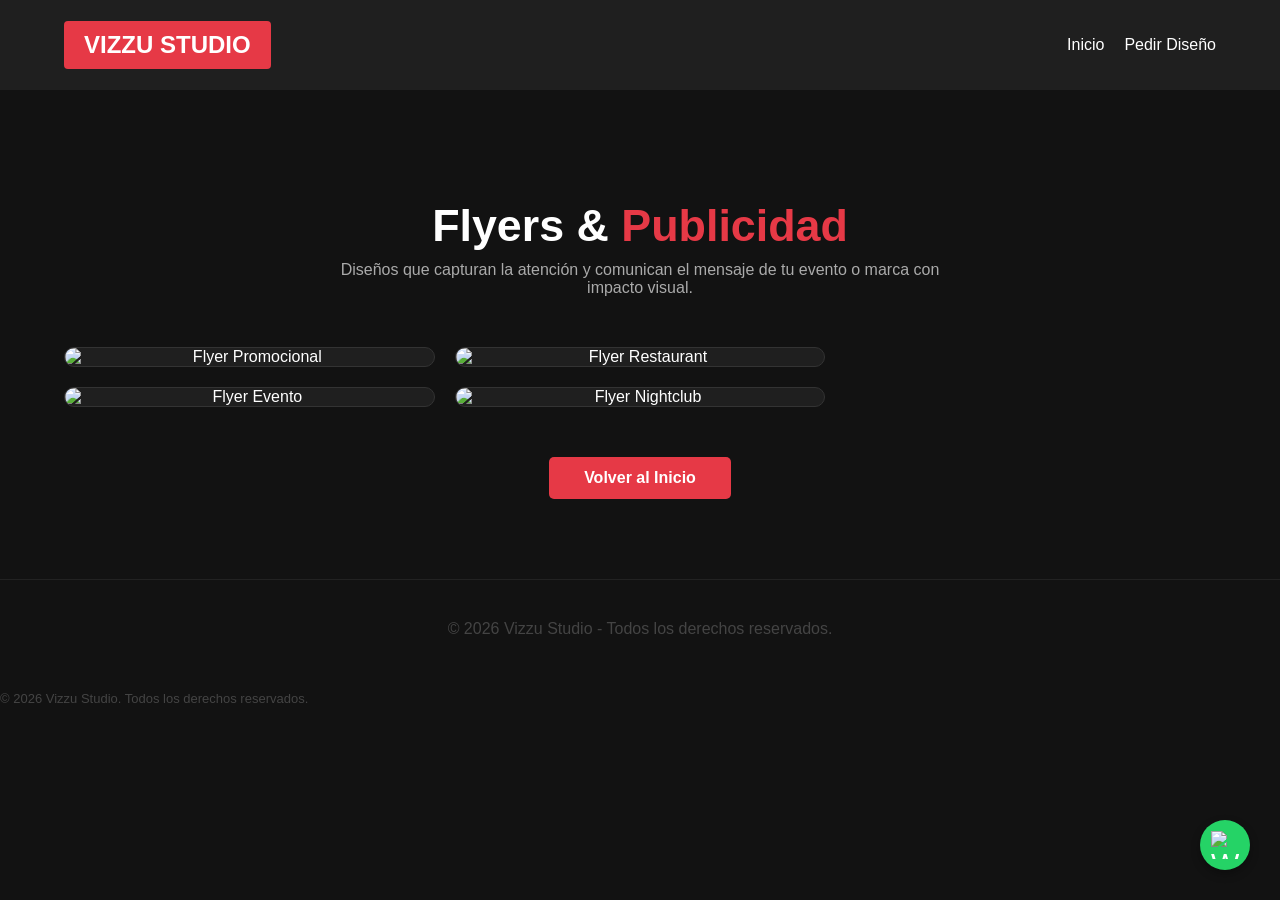
==== flayers.html @ a48c60e7 "Add files via upload" ====
<!DOCTYPE html>
<html lang="es">
<head>
    <meta charset="UTF-8">
    <meta name="viewport" content="width=device-width, initial-scale=1.0">
    <title>Flyers & Publicidad | Vizzu Studio</title>
    <link rel="stylesheet" href="style.css">
    <style>
        /* Estilos exclusivos para la sección de Flyers */
        .seccion-flyers {
            padding: 80px 5%;
            background-color: #121212;
            text-align: center;
        }

        .titulo-seccion h1 {
            font-size: 2.8rem;
            color: #fff;
            margin-bottom: 10px;
        }

        .titulo-seccion span {
            color: #e63946; /* Rojo Vizzu */
        }

        .intro-text {
            color: #aaa;
            max-width: 600px;
            margin: 0 auto 50px;
        }

        /* Contenedor de Galería con columnas */
        .galeria-flyers {
            column-count: 3; /* Divide en 3 columnas */
            column-gap: 20px;
            margin-bottom: 50px;
        }

        @media (max-width: 900px) {
            .galeria-flyers { column-count: 2; }
        }
        @media (max-width: 600px) {
            .galeria-flyers { column-count: 1; }
        }

        .flyer-card {
            background-color: #1f1f1f;
            margin-bottom: 20px;
            break-inside: avoid; /* Evita que el flyer se corte entre columnas */
            border-radius: 10px;
            overflow: hidden;
            border: 1px solid #333;
            transition: 0.4s;
            position: relative;
        }

        .flyer-card img {
            width: 100%;
            display: block;
            transition: 0.5s ease;
        }

        .flyer-card:hover {
            border-color: #e63946;
            transform: scale(1.02);
        }

        /* Etiqueta flotante al pasar el mouse */
        .flyer-info {
            position: absolute;
            bottom: 0;
            left: 0;
            width: 100%;
            padding: 15px;
            background: linear-gradient(transparent, rgba(0,0,0,0.9));
            color: #fff;
            opacity: 0;
            transition: 0.3s;
            text-align: left;
        }

        .flyer-card:hover .flyer-info {
            opacity: 1;
        }

        .btn-regresar {
            display: inline-block;
            padding: 12px 35px;
            background-color: #e63946;
            color: #fff;
            text-decoration: none;
            font-weight: bold;
            border-radius: 5px;
            transition: 0.3s;
        }

        .btn-regresar:hover {
            background-color: #c12a36;
            box-shadow: 0 0 15px rgba(230, 57, 70, 0.4);
        }
    </style>
</head>
<body>

    <header>
        <nav class="navbar">
            <div class="logo">VIZZU <span>STUDIO</span></div>
            <ul class="nav-links">
                <li><a href="index.html">Inicio</a></li>
                <li><a href="index.html#contacto" class="btn-contacto">Pedir Diseño</a></li>
            </ul>
        </nav>
    </header>

    <main class="seccion-flyers">
        <div class="titulo-seccion">
            <h1>Flyers & <span>Publicidad</span></h1>
            <p class="intro-text">Diseños que capturan la atención y comunican el mensaje de tu evento o marca con impacto visual.</p>
        </div>

        <div class="galeria-flyers">
            <!-- Flyer 1 -->
            <div class="flyer-card">
                <img src="img/flyer-promo-1.jpg" alt="Flyer Promocional">
                <div class="flyer-info">
                    <strong>Campaña Verano</strong>
                    <p>Redes Sociales</p>
                </div>
            </div>

            <!-- Flyer 2 -->
            <div class="flyer-card">
                <img src="img/flyer-evento-1.jpg" alt="Flyer Evento">
                <div class="flyer-info">
                    <strong>Festival de Música</strong>
                    <p>Impresión A3</p>
                </div>
            </div>

            <!-- Flyer 3 -->
            <div class="flyer-card">
                <img src="img/flyer-comida-1.jpg" alt="Flyer Restaurant">
                <div class="flyer-info">
                    <strong>Menú Semanal</strong>
                    <p>Instagram Post</p>
                </div>
            </div>

            <!-- Flyer 4 -->
            <div class="flyer-card">
                <img src="img/flyer-disco-1.jpg" alt="Flyer Nightclub">
                <div class="flyer-info">
                    <strong>Party Night</strong>
                    <p>Stories</p>
                </div>
            </div>
        </div>

        <a href="Untitled-1.html" class="btn-regresar">Volver al Inicio</a>
    </main>

    <footer style="text-align: center; padding: 40px; color: #444; border-top: 1px solid #222;">
        &copy; 2026 Vizzu Studio - Todos los derechos reservados.
    </footer>
    
    </div>
    <p style="color: #444; font-size: 13px;">&copy; 2026 Vizzu Studio. Todos los derechos reservados.</p>
</footer>

<a href="https://wa.me/5959XXXXXXXX?text=Hola%20Vizzu%20Studio!%20Vi%20tu%20página%20web%20y%20quiero%20consultar%20por%20un%20diseño." 
   class="whatsapp-float" 
   target="_blank">
    <img src="https://upload.wikimedia.org/wikipedia/commons/6/6b/WhatsApp.svg" alt="WhatsApp" class="whatsapp-icon">
</a>
<script type="module">
  // Import the functions you need from the SDKs you need
  import { initializeApp } from "https://www.gstatic.com/firebasejs/12.11.0/firebase-app.js";
  import { getAnalytics } from "https://www.gstatic.com/firebasejs/12.11.0/firebase-analytics.js";
  // TODO: Add SDKs for Firebase products that you want to use
  // https://firebase.google.com/docs/web/setup#available-libraries

  // Your web app's Firebase configuration
  // For Firebase JS SDK v7.20.0 and later, measurementId is optional
  const firebaseConfig = {
    apiKey: "AIzaSyBQ7z4xI6vBYJdXK3sFdmM-pSeraC-29SQ",
    authDomain: "vizzu-web.firebaseapp.com",
    projectId: "vizzu-web",
    storageBucket: "vizzu-web.firebasestorage.app",
    messagingSenderId: "400815616183",
    appId: "1:400815616183:web:f7a965d71ff23780301d32",
    measurementId: "G-YPJWKQ820Z"
  };

  // Initialize Firebase
  const app = initializeApp(firebaseConfig);
  const analytics = getAnalytics(app);
</script>

</body>
</html>
---- style.css ----
:root {
    --rojo-vizzu: #e63946; /* Un rojo intenso y moderno */
    --blanco: #ffffff;
    --oscuro: #121212;
    --gris-suave: #1f1f1f;
}

body {
    margin: 0;
    font-family: 'Segoe UI', sans-serif;
    background-color: var(--oscuro);
    color: var(--blanco);
}

/* Navbar con los colores de la marca */
.navbar {
    display: flex;
    justify-content: space-between;
    align-items: center;
    padding: 20px 5%;
    background-color: var(--gris-suave);
}

.logo {
    background-color: var(--rojo-vizzu);
    color: var(--blanco);
    padding: 10px 20px;
    font-weight: bold;
    font-size: 1.5rem;
    border-radius: 4px;
}

.nav-links {
    list-style: none;
    display: flex;
    gap: 20px;
}

.nav-links a {
    color: var(--blanco);
    text-decoration: none;
    transition: 0.3s;
}

.nav-links a:hover {
    color: var(--rojo-vizzu);
}

/* Hero Section */
.hero {
    text-align: center;
    padding: 100px 20px;
    background: linear-gradient(rgba(0,0,0,0.7), rgba(0,0,0,0.7)), url('https://images.unsplash.com/photo-1558655146-d09347e92766?auto=format&fit=crop&w=1000&q=80');
    background-size: cover;
}

/* Tarjetas de Servicios */
.services {
    padding: 50px 5%;
    text-align: center;
}

.services-container {
    display: grid;
    grid-template-columns: repeat(auto-fit, minmax(250px, 1fr));
    gap: 20px;
    margin-top: 30px;
}

.card {
    background-color: var(--gris-suave);
    padding: 30px;
    border-bottom: 4px solid var(--rojo-vizzu); /* Detalle en rojo */
    transition: transform 0.3s;
}

.card:hover {
    transform: translateY(-10px);
}/* Quitar el estilo de enlace por defecto en las tarjetas */
.card-link {
    text-decoration: none;
    color: inherit; /* Mantiene el color blanco del texto */
    display: block; /* Hace que todo el cuadro sea clicleable */
}

.card {
    cursor: pointer;
    transition: transform 0.3s ease, border-color 0.3s ease;
}

/* Efecto opcional: que la tarjeta brille un poco más al pasar el mouse */
.card:hover {
    transform: translateY(-5px);
    background-color: #1a1a1a; /* Un gris un pelín más claro al hover */
}
/* AJUSTES PARA MÓVILES */
@media (max-width: 768px) {
    .navbar {
        flex-direction: column; /* Pone el logo arriba y links abajo */
        gap: 15px;
        padding: 15px;
    }

    .nav-links {
        gap: 10px;
        font-size: 14px;
    }

    .hero h1 {
        font-size: 1.8rem; /* Texto más pequeño para que no se corte */
    }

    .services-container {
        grid-template-columns: 1fr; /* Una sola tarjeta por fila en celular */
        padding: 10px;
    }
}
@media (max-width: 480px) {
    .retoque-container {
        height: 250px; /* Más bajito en celulares para que no ocupe toda la pantalla */
    }
    
    .titulo-retoque h1 {
        font-size: 2rem;
    }
}
/* Estilos para el Botón Flotante */
.whatsapp-float {
    position: fixed;
    width: 60px;
    height: 60px;
    bottom: 40px;
    right: 40px;
    background-color: #25d366; /* Verde oficial de WhatsApp */
    color: #FFF;
    border-radius: 50px;
    text-align: center;
    font-size: 30px;
    box-shadow: 2px 2px 10px rgba(0,0,0,0.3);
    z-index: 1000; /* Asegura que esté por encima de todo */
    display: flex;
    justify-content: center;
    align-items: center;
    transition: all 0.3s ease;
}

.whatsapp-icon {
    width: 35px;
    height: 35px;
}

/* Animación al pasar el mouse */
.whatsapp-float:hover {
    transform: scale(1.1);
    background-color: #128c7e; /* Un verde más oscuro al hover */
    box-shadow: 2px 2px 20px rgba(37, 211, 102, 0.5);
}

/* Ajuste para celulares (que no tape contenido importante) */
@media (max-width: 768px) {
    .whatsapp-float {
        width: 50px;
        height: 50px;
        bottom: 20px;
        right: 20px;
    }
    .whatsapp-icon {
        width: 30px;
        height: 30px;
    }
}/* Botón de WhatsApp más compacto */
.whatsapp-float {
    position: fixed;
    width: 50px;  /* Antes era 60px */
    height: 50px; /* Antes era 60px */
    bottom: 30px;
    right: 30px;
    background-color: #25d366;
    border-radius: 50px;
    display: flex;
    justify-content: center;
    align-items: center;
    box-shadow: 0px 4px 10px rgba(0,0,0,0.3);
    z-index: 1000;
    transition: all 0.3s ease;
}

.whatsapp-icon {
    width: 28px; /* El icono también se achica un poco */
    height: 28px;
}

.whatsapp-float:hover {
    transform: scale(1.1);
    background-color: #128c7e;
}

/* Ajuste extra pequeño para celulares */
@media (max-width: 768px) {
    .whatsapp-float {
        width: 45px;
        height: 45px;
        bottom: 20px;
        right: 20px;
    }
    .whatsapp-icon {
        width: 24px;
    }
}
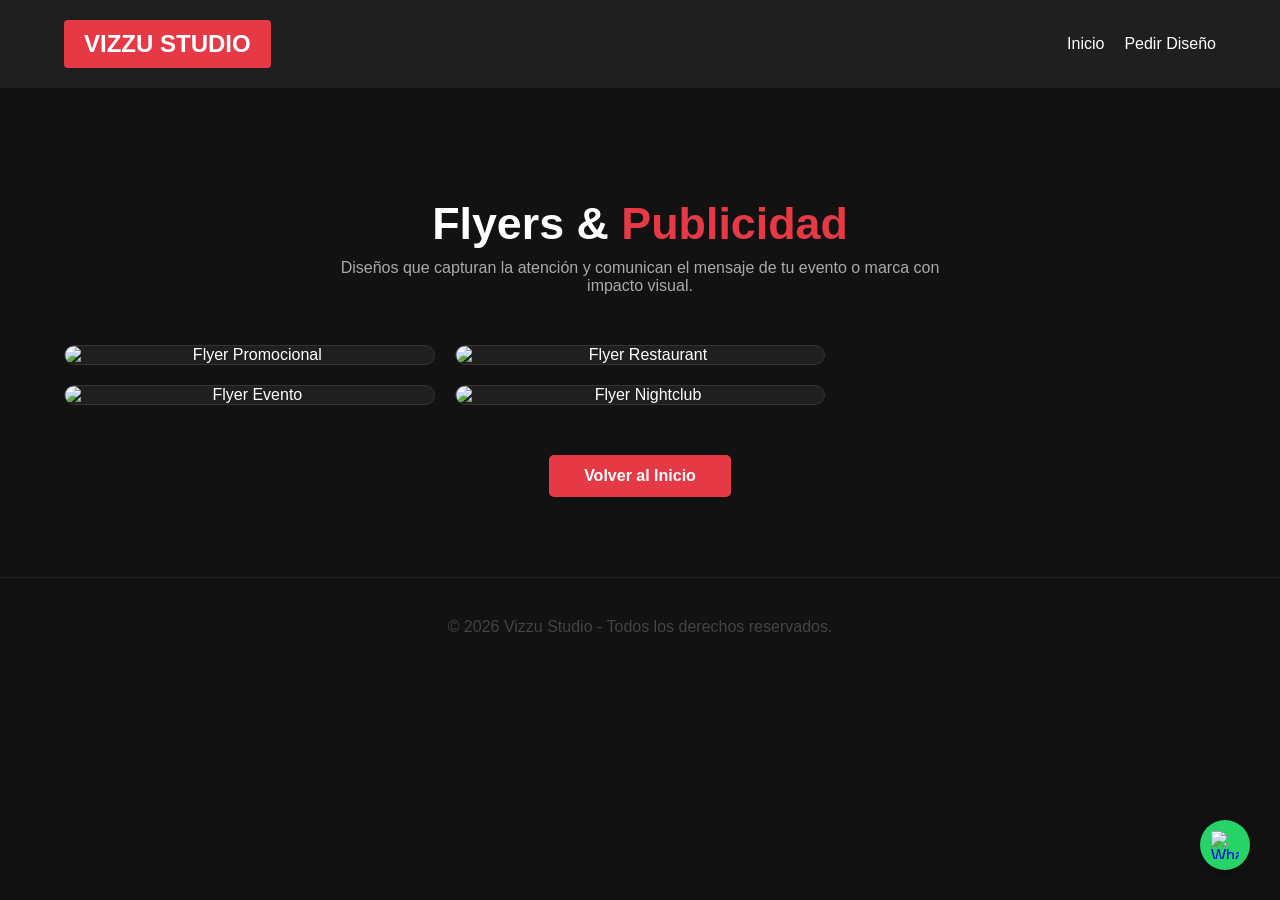
==== commit d11ac913: "Update flayers.html" ====
--- a/flayers.html
+++ b/flayers.html
@@ -162,12 +162,8 @@
     <footer style="text-align: center; padding: 40px; color: #444; border-top: 1px solid #222;">
         &copy; 2026 Vizzu Studio - Todos los derechos reservados.
     </footer>
-    
-    </div>
-    <p style="color: #444; font-size: 13px;">&copy; 2026 Vizzu Studio. Todos los derechos reservados.</p>
-</footer>
 
-<a href="https://wa.me/5959XXXXXXXX?text=Hola%20Vizzu%20Studio!%20Vi%20tu%20página%20web%20y%20quiero%20consultar%20por%20un%20diseño." 
+<a href="https://wa.me/595982309464?text=Hola%20Vizzu%20Studio!%20Vi%20tu%20página%20web%20y%20quiero%20consultar%20por%20un%20diseño." 
    class="whatsapp-float" 
    target="_blank">
     <img src="https://upload.wikimedia.org/wikipedia/commons/6/6b/WhatsApp.svg" alt="WhatsApp" class="whatsapp-icon">
@@ -197,4 +193,4 @@
 </script>
 
 </body>
-</html>+</html>
--- a/style.css
+++ b/style.css
@@ -34,6 +34,8 @@
     list-style: none;
     display: flex;
     gap: 20px;
+    padding: 0;
+    margin: 0;
 }
 
 .nav-links a {
@@ -67,112 +69,30 @@
     margin-top: 30px;
 }
 
+.card-link {
+    text-decoration: none;
+    color: inherit;
+    display: block;
+}
+
 .card {
     background-color: var(--gris-suave);
     padding: 30px;
-    border-bottom: 4px solid var(--rojo-vizzu); /* Detalle en rojo */
-    transition: transform 0.3s;
+    border-bottom: 4px solid var(--rojo-vizzu);
+    transition: transform 0.3s ease, background-color 0.3s ease;
+    cursor: pointer;
 }
 
 .card:hover {
     transform: translateY(-10px);
-}/* Quitar el estilo de enlace por defecto en las tarjetas */
-.card-link {
-    text-decoration: none;
-    color: inherit; /* Mantiene el color blanco del texto */
-    display: block; /* Hace que todo el cuadro sea clicleable */
+    background-color: #1a1a1a;
 }
 
-.card {
-    cursor: pointer;
-    transition: transform 0.3s ease, border-color 0.3s ease;
-}
-
-/* Efecto opcional: que la tarjeta brille un poco más al pasar el mouse */
-.card:hover {
-    transform: translateY(-5px);
-    background-color: #1a1a1a; /* Un gris un pelín más claro al hover */
-}
-/* AJUSTES PARA MÓVILES */
-@media (max-width: 768px) {
-    .navbar {
-        flex-direction: column; /* Pone el logo arriba y links abajo */
-        gap: 15px;
-        padding: 15px;
-    }
-
-    .nav-links {
-        gap: 10px;
-        font-size: 14px;
-    }
-
-    .hero h1 {
-        font-size: 1.8rem; /* Texto más pequeño para que no se corte */
-    }
-
-    .services-container {
-        grid-template-columns: 1fr; /* Una sola tarjeta por fila en celular */
-        padding: 10px;
-    }
-}
-@media (max-width: 480px) {
-    .retoque-container {
-        height: 250px; /* Más bajito en celulares para que no ocupe toda la pantalla */
-    }
-    
-    .titulo-retoque h1 {
-        font-size: 2rem;
-    }
-}
-/* Estilos para el Botón Flotante */
+/* Estilos para el Botón Flotante de WhatsApp */
 .whatsapp-float {
     position: fixed;
-    width: 60px;
-    height: 60px;
-    bottom: 40px;
-    right: 40px;
-    background-color: #25d366; /* Verde oficial de WhatsApp */
-    color: #FFF;
-    border-radius: 50px;
-    text-align: center;
-    font-size: 30px;
-    box-shadow: 2px 2px 10px rgba(0,0,0,0.3);
-    z-index: 1000; /* Asegura que esté por encima de todo */
-    display: flex;
-    justify-content: center;
-    align-items: center;
-    transition: all 0.3s ease;
-}
-
-.whatsapp-icon {
-    width: 35px;
-    height: 35px;
-}
-
-/* Animación al pasar el mouse */
-.whatsapp-float:hover {
-    transform: scale(1.1);
-    background-color: #128c7e; /* Un verde más oscuro al hover */
-    box-shadow: 2px 2px 20px rgba(37, 211, 102, 0.5);
-}
-
-/* Ajuste para celulares (que no tape contenido importante) */
-@media (max-width: 768px) {
-    .whatsapp-float {
-        width: 50px;
-        height: 50px;
-        bottom: 20px;
-        right: 20px;
-    }
-    .whatsapp-icon {
-        width: 30px;
-        height: 30px;
-    }
-}/* Botón de WhatsApp más compacto */
-.whatsapp-float {
-    position: fixed;
-    width: 50px;  /* Antes era 60px */
-    height: 50px; /* Antes era 60px */
+    width: 50px;
+    height: 50px;
     bottom: 30px;
     right: 30px;
     background-color: #25d366;
@@ -183,27 +103,65 @@
     box-shadow: 0px 4px 10px rgba(0,0,0,0.3);
     z-index: 1000;
     transition: all 0.3s ease;
+    text-decoration: none;
 }
 
 .whatsapp-icon {
-    width: 28px; /* El icono también se achica un poco */
+    width: 28px;
     height: 28px;
 }
 
 .whatsapp-float:hover {
     transform: scale(1.1);
     background-color: #128c7e;
+    box-shadow: 2px 2px 20px rgba(37, 211, 102, 0.5);
 }
 
-/* Ajuste extra pequeño para celulares */
+/* AJUSTES PARA MÓVILES (Celulares y Tablets) */
 @media (max-width: 768px) {
+    .navbar {
+        flex-direction: column; /* Logo arriba, links abajo */
+        gap: 15px;
+        padding: 20px 15px;
+        text-align: center;
+    }
+
+    .nav-links {
+        justify-content: center; /* Centra las palabras horizontalmente */
+        width: 100%;
+        gap: 15px;
+        font-size: 14px;
+    }
+
+    .hero h1 {
+        font-size: 1.8rem;
+    }
+
+    .services-container {
+        grid-template-columns: 1fr;
+        padding: 10px;
+    }
+
     .whatsapp-float {
         width: 45px;
         height: 45px;
         bottom: 20px;
         right: 20px;
     }
+
     .whatsapp-icon {
         width: 24px;
+        height: 24px;
     }
-}+}
+
+/* Ajustes específicos para pantallas muy chicas */
+@media (max-width: 480px) {
+    .retoque-container {
+        height: 250px;
+    }
+    
+    .titulo-retoque h1 {
+        font-size: 2rem;
+    }
+}
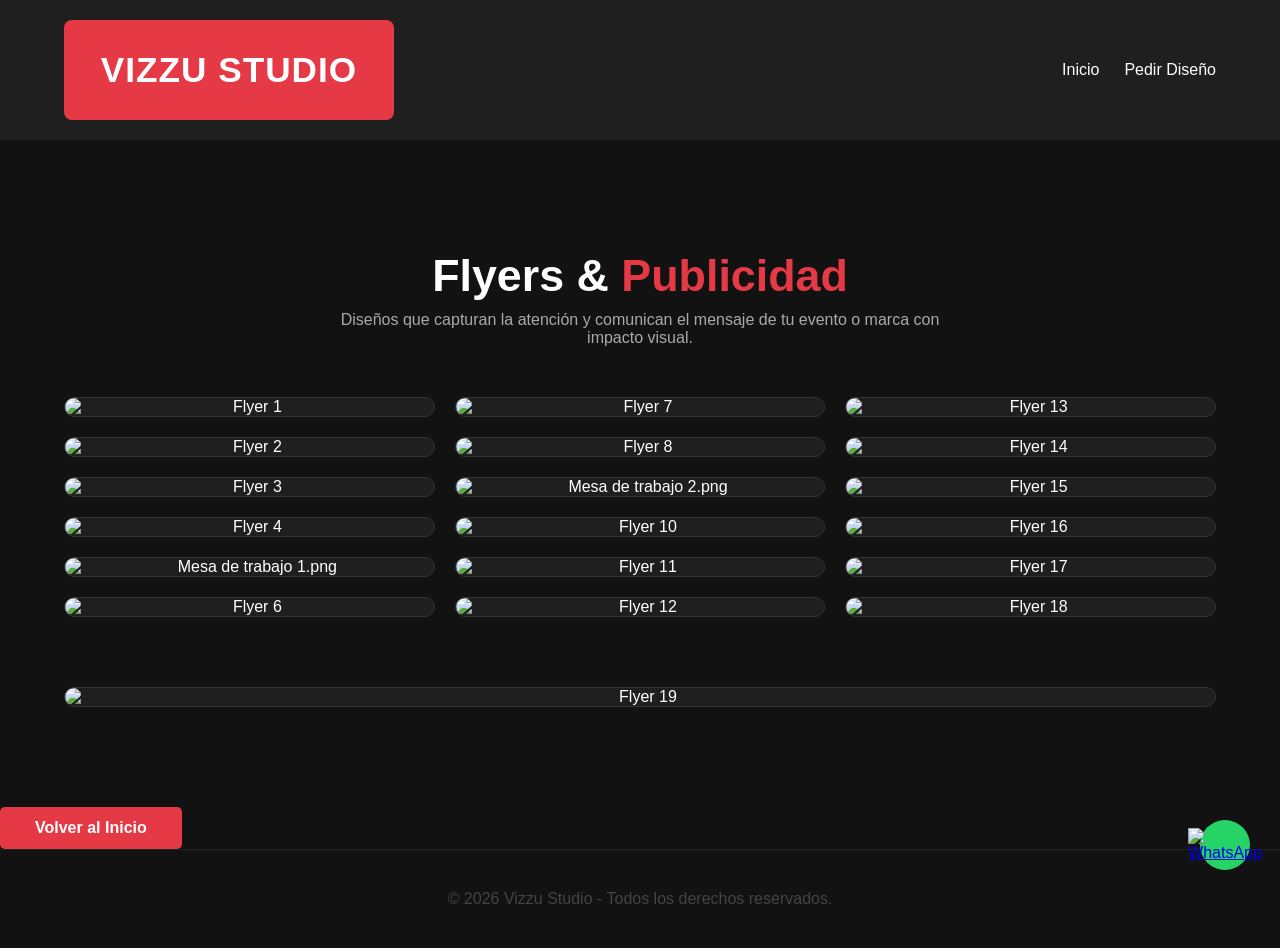
==== commit a9dfa4ef: "Update flayers.html" ====
--- a/flayers.html
+++ b/flayers.html
@@ -6,7 +6,6 @@
     <title>Flyers & Publicidad | Vizzu Studio</title>
     <link rel="stylesheet" href="style.css">
     <style>
-        /* Estilos exclusivos para la sección de Flyers */
         .seccion-flyers {
             padding: 80px 5%;
             background-color: #121212;
@@ -65,7 +64,6 @@
             transform: scale(1.02);
         }
 
-        /* Etiqueta flotante al pasar el mouse */
         .flyer-info {
             position: absolute;
             bottom: 0;
@@ -103,80 +101,165 @@
 <body>
 
     <header>
-        <nav class="navbar">
-            <div class="logo">VIZZU <span>STUDIO</span></div>
-            <ul class="nav-links">
-                <li><a href="index.html">Inicio</a></li>
-                <li><a href="index.html#contacto" class="btn-contacto">Pedir Diseño</a></li>
-            </ul>
-        </nav>
-    </header>
-
-    <main class="seccion-flyers">
-        <div class="titulo-seccion">
-            <h1>Flyers & <span>Publicidad</span></h1>
-            <p class="intro-text">Diseños que capturan la atención y comunican el mensaje de tu evento o marca con impacto visual.</p>
-        </div>
-
-        <div class="galeria-flyers">
-            <!-- Flyer 1 -->
-            <div class="flyer-card">
-                <img src="img/flyer-promo-1.jpg" alt="Flyer Promocional">
-                <div class="flyer-info">
-                    <strong>Campaña Verano</strong>
-                    <p>Redes Sociales</p>
-                </div>
+    <nav class="navbar">
+        <a href="index.html" class="logo-link">
+            <div class="logo">
+                <span class="logo-texto-pc">VIZZU STUDIO</span>
+                <img src="logo-vizzu.png" class="logo-imagen-cel" alt="Vizzu Logo">
             </div>
-
-            <!-- Flyer 2 -->
-            <div class="flyer-card">
-                <img src="img/flyer-evento-1.jpg" alt="Flyer Evento">
-                <div class="flyer-info">
-                    <strong>Festival de Música</strong>
-                    <p>Impresión A3</p>
-                </div>
+        </a>
+
+        <ul class="nav-links">
+            <li><a href="index.html">Inicio</a></li>
+            <li>
+                <a href="https://wa.me/595982309464?text=Hola%20Vizzu%20Studio!%20Me%20gustaría%20cotizar%20un%20Diseño%20de%20Logo." 
+                   target="_blank" 
+                   class="btn-contacto">
+                   Pedir Diseño
+                </a>
+            </li>
+        </ul>
+    </nav>
+</header>
+<main class="seccion-flyers">
+    <div class="titulo-seccion">
+        <h1>Flyers & <span>Publicidad</span></h1>
+        <p class="intro-text">Diseños que capturan la atención y comunican el mensaje de tu evento o marca con impacto visual.</p>
+    </div>
+
+    <div class="galeria-flyers">
+        <!-- Fila 1 -->
+        <div class="flyer-card">
+            <img src="burgerland jueves.jpg" alt="Flyer 1">
+            <div class="flyer-info"><strong>Diseño Vizzu</strong><p>Publicidad</p></div>
+        </div>
+        <div class="flyer-card">
+            <img src="CARLOS.png" alt="Flyer 2">
+            <div class="flyer-info"><strong>Diseño Vizzu</strong><p>Publicidad</p></div>
+        </div>
+        <div class="flyer-card">
+            <img src="diseño-gradico-fl.png" alt="Flyer 3">
+            <div class="flyer-info"><strong>Diseño Vizzu</strong><p>Publicidad</p></div>
+        </div>
+
+        <!-- Fila 2 -->
+        <div class="flyer-card">
+            <img src="INVITACION CARRERA CANOA.png" alt="Flyer 4">
+            <div class="flyer-info"><strong>Diseño Vizzu</strong><p>Publicidad</p></div>
+        </div>
+        <div class="flyer-card">
+            <img src="" alt="Mesa de trabajo 1.png">
+            <div class="flyer-info"><strong>Diseño Vizzu</strong><p>Publicidad</p></div>
+        </div>
+        <div class="flyer-card">
+            <img src="ki ya estamos atendiendo.jpg" alt="Flyer 6">
+            <div class="flyer-info"><strong>Diseño Vizzu</strong><p>Publicidad</p></div>
+        </div>
+
+        <!-- Fila 3 -->
+        <div class="flyer-card">
+            <img src="LARGADA PARA EXPO.jpg" alt="Flyer 7">
+            <div class="flyer-info"><strong>Diseño Vizzu</strong><p>Publicidad</p></div>
+        </div>
+        <div class="flyer-card">
+            <img src="LARGADA.jpg" alt="Flyer 8">
+            <div class="flyer-info"><strong>Diseño Vizzu</strong><p>Publicidad</p></div>
+        </div>
+        <div class="flyer-card">
+            <img src="" alt="Mesa de trabajo 2.png">
+            <div class="flyer-info"><strong>Diseño Vizzu</strong><p>Publicidad</p></div>
+        </div>
+
+        <!-- Fila 4 -->
+        <div class="flyer-card">
+            <img src="Mesa de trabajo 3.png" alt="Flyer 10">
+            <div class="flyer-info"><strong>Diseño Vizzu</strong><p>Publicidad</p></div>
+        </div>
+        <div class="flyer-card">
+            <img src="Mesa de trabajo 4.jpg" alt="Flyer 11">
+            <div class="flyer-info"><strong>Diseño Vizzu</strong><p>Publicidad</p></div>
+        </div>
+        <div class="flyer-card">
+            <img src="" alt="Flyer 12">
+            <div class="flyer-info"><strong>Diseño Vizzu</strong><p>Publicidad</p></div>
+        </div>
+
+        <!-- Fila 5 -->
+        <div class="flyer-card">
+            <img src="Mesa de trabajo 5 (1).png" alt="Flyer 13">
+            <div class="flyer-info"><strong>Diseño Vizzu</strong><p>Publicidad</p></div>
+        </div>
+        <div class="flyer-card">
+            <img src="MUESTRA WEB.png" alt="Flyer 14">
+            <div class="flyer-info"><strong>Diseño Vizzu</strong><p>Publicidad</p></div>
+        </div>
+        <div class="flyer-card">
+            <img src="MUESTRA-PAGINA-WEB.png" alt="Flyer 15">
+            <div class="flyer-info"><strong>Diseño Vizzu</strong><p>Publicidad</p></div>
+        </div>
+
+        <!-- Fila 6 -->
+        <div class="flyer-card">
+            <img src="PORTANOMBRES.png" alt="Flyer 16">
+            <div class="flyer-info"><strong>Diseño Vizzu</strong><p>Publicidad</p></div>
+        </div>
+        <div class="flyer-card">
+            <img src="presents logo.jpg" alt="Flyer 17">
+            <div class="flyer-info"><strong>Diseño Vizzu</strong><p>Publicidad</p></div>
+        </div>
+        <div class="flyer-card">
+            <img src="PROMO-FLYER-80.png" alt="Flyer 18">
+            <div class="flyer-info"><strong>Diseño Vizzu</strong><p>Publicidad</p></div>
+        </div>
+    </div>
+    <!-- Flyer 19 -->
+        <div class="flyer-card">
+            <img src="RESERVAS-JESS.png" alt="Flyer 19">
+            <div class="flyer-info">
+                <strong>Diseño Vizzu</strong>
+                <p>Publicidad</p>
             </div>
-
-            <!-- Flyer 3 -->
-            <div class="flyer-card">
-                <img src="img/flyer-comida-1.jpg" alt="Flyer Restaurant">
-                <div class="flyer-info">
-                    <strong>Menú Semanal</strong>
-                    <p>Instagram Post</p>
-                </div>
-            </div>
-
-            <!-- Flyer 4 -->
-            <div class="flyer-card">
-                <img src="img/flyer-disco-1.jpg" alt="Flyer Nightclub">
-                <div class="flyer-info">
-                    <strong>Party Night</strong>
-                    <p>Stories</p>
-                </div>
-            </div>
-        </div>
-
-        <a href="Untitled-1.html" class="btn-regresar">Volver al Inicio</a>
+        </div>
+</main>
+
+    <a href="index.html" class="btn-regresar">Volver al Inicio</a>
     </main>
 
     <footer style="text-align: center; padding: 40px; color: #444; border-top: 1px solid #222;">
         &copy; 2026 Vizzu Studio - Todos los derechos reservados.
     </footer>
-
+    
+    <!-- Estructura del Lightbox -->
+<div id="lightbox" class="lightbox" onclick="this.style.display='none'">
+    <span class="close">&times;</span>
+    <img class="lightbox-content" id="img-ampliada">
+    <div id="caption"></div>
+</div>
+<script>
+    const galeria = document.querySelectorAll('.flyer-card img');
+    const elLightbox = document.getElementById('lightbox');
+    const imgFull = document.getElementById('img-ampliada');
+
+    galeria.forEach(foto => {
+        foto.onclick = function() {
+            elLightbox.classList.add('activo');
+            imgFull.src = this.src;
+        }
+    });
+
+    elLightbox.onclick = function() {
+        this.classList.remove('activo');
+    }
+</script>
 <a href="https://wa.me/595982309464?text=Hola%20Vizzu%20Studio!%20Vi%20tu%20página%20web%20y%20quiero%20consultar%20por%20un%20diseño." 
    class="whatsapp-float" 
    target="_blank">
     <img src="https://upload.wikimedia.org/wikipedia/commons/6/6b/WhatsApp.svg" alt="WhatsApp" class="whatsapp-icon">
 </a>
 <script type="module">
-  // Import the functions you need from the SDKs you need
   import { initializeApp } from "https://www.gstatic.com/firebasejs/12.11.0/firebase-app.js";
   import { getAnalytics } from "https://www.gstatic.com/firebasejs/12.11.0/firebase-analytics.js";
-  // TODO: Add SDKs for Firebase products that you want to use
-  // https://firebase.google.com/docs/web/setup#available-libraries
-
-  // Your web app's Firebase configuration
-  // For Firebase JS SDK v7.20.0 and later, measurementId is optional
+
   const firebaseConfig = {
     apiKey: "AIzaSyBQ7z4xI6vBYJdXK3sFdmM-pSeraC-29SQ",
     authDomain: "vizzu-web.firebaseapp.com",
--- a/style.css
+++ b/style.css
@@ -1,5 +1,5 @@
 :root {
-    --rojo-vizzu: #e63946; /* Un rojo intenso y moderno */
+    --rojo-vizzu: #e63946;
     --blanco: #ffffff;
     --oscuro: #121212;
     --gris-suave: #1f1f1f;
@@ -12,7 +12,7 @@
     color: var(--blanco);
 }
 
-/* Navbar con los colores de la marca */
+/* --- NAVBAR --- */
 .navbar {
     display: flex;
     justify-content: space-between;
@@ -21,19 +21,57 @@
     background-color: var(--gris-suave);
 }
 
+.logo-link {
+    text-decoration: none;
+}
+
+/* --- LOGO: RECUADRO ROJO --- */
 .logo {
     background-color: var(--rojo-vizzu);
+    height: 90px;           /* Altura potente para PC */
+    width: 320px;          /* Ancho para que luzca el texto o la imagen */
+    border-radius: 8px;
+    display: flex;
+    align-items: center;
+    justify-content: center;
+    transition: all 0.3s ease;
+    overflow: hidden;
+    padding: 5px;          /* Padding mínimo para que el logo crezca al máximo */
+}
+
+/* TEXTO PARA PC (Index) */
+.logo-texto-pc {
     color: var(--blanco);
-    padding: 10px 20px;
     font-weight: bold;
-    font-size: 1.5rem;
-    border-radius: 4px;
-}
+    font-size: 2.2rem;
+    display: block; 
+    letter-spacing: 1px;
+}
+
+/* IMAGEN DEL LOGO (Para que se vea GRANDE) */
+.logo-oficial, .logo-imagen-cel {
+    height: 95%;           /* Ocupa casi todo el alto del recuadro rojo */
+    width: 95%;            /* Ocupa casi todo el ancho */
+    object-fit: contain;    /* No se deforma */
+    filter: brightness(0) invert(1);
+    display: block;        /* Aseguramos que se vea si no hay texto */
+}
+
+/* En el Index ocultamos la imagen en PC porque usamos texto */
+.logo-imagen-cel {
+    display: none; 
+}
+
+.logo-link:hover .logo {
+    background-color: #c02d38;
+    transform: scale(1.05);
+}
+
 
 .nav-links {
     list-style: none;
     display: flex;
-    gap: 20px;
+    gap: 25px;
     padding: 0;
     margin: 0;
 }
@@ -41,6 +79,7 @@
 .nav-links a {
     color: var(--blanco);
     text-decoration: none;
+    font-weight: 500;
     transition: 0.3s;
 }
 
@@ -48,7 +87,7 @@
     color: var(--rojo-vizzu);
 }
 
-/* Hero Section */
+
 .hero {
     text-align: center;
     padding: 100px 20px;
@@ -56,112 +95,118 @@
     background-size: cover;
 }
 
-/* Tarjetas de Servicios */
-.services {
-    padding: 50px 5%;
-    text-align: center;
-}
+
+.services { padding: 50px 5%; text-align: center; }
 
 .services-container {
     display: grid;
-    grid-template-columns: repeat(auto-fit, minmax(250px, 1fr));
-    gap: 20px;
+    grid-template-columns: repeat(auto-fit, minmax(280px, 1fr));
+    gap: 30px;
     margin-top: 30px;
 }
 
 .card-link {
     text-decoration: none;
-    color: inherit;
+    color: inherit; 
     display: block;
+    transition: transform 0.3s ease;
 }
 
 .card {
     background-color: var(--gris-suave);
-    padding: 30px;
+    padding: 40px 30px;
     border-bottom: 4px solid var(--rojo-vizzu);
-    transition: transform 0.3s ease, background-color 0.3s ease;
-    cursor: pointer;
-}
-
-.card:hover {
-    transform: translateY(-10px);
-    background-color: #1a1a1a;
-}
-
-/* Estilos para el Botón Flotante de WhatsApp */
+    transition: background-color 0.3s ease;
+    border-radius: 4px;
+}
+
+.card-link:hover {
+    transform: translateY(-12px); 
+}
+
+.card-link:hover .card {
+    background-color: #252525;
+    box-shadow: 0 10px 20px rgba(0,0,0,0.4);
+}
+
+
 .whatsapp-float {
-    position: fixed;
-    width: 50px;
-    height: 50px;
-    bottom: 30px;
-    right: 30px;
-    background-color: #25d366;
-    border-radius: 50px;
-    display: flex;
-    justify-content: center;
-    align-items: center;
-    box-shadow: 0px 4px 10px rgba(0,0,0,0.3);
-    z-index: 1000;
-    transition: all 0.3s ease;
-    text-decoration: none;
-}
-
-.whatsapp-icon {
-    width: 28px;
-    height: 28px;
-}
-
-.whatsapp-float:hover {
-    transform: scale(1.1);
-    background-color: #128c7e;
-    box-shadow: 2px 2px 20px rgba(37, 211, 102, 0.5);
-}
-
-/* AJUSTES PARA MÓVILES (Celulares y Tablets) */
+    position: fixed; width: 50px; height: 50px; bottom: 30px; right: 30px;
+    background-color: #25d366; border-radius: 50px; display: flex;
+    justify-content: center; align-items: center; z-index: 1000;
+    transition: 0.3s;
+}
+
+
 @media (max-width: 768px) {
     .navbar {
-        flex-direction: column; /* Logo arriba, links abajo */
-        gap: 15px;
-        padding: 20px 15px;
-        text-align: center;
+        flex-direction: column;
+        gap: 20px;
+    }
+
+    .logo {
+        height: 70px;      
+        width: 190px;       
+        margin: 0 auto;
+        padding: 2px;       
+    }
+
+    .logo-texto-pc {
+        display: none; 
+    }
+
+    .logo-imagen-cel {
+        display: block;     
+        height: 220%;
+        width: 190%;
     }
 
     .nav-links {
-        justify-content: center; /* Centra las palabras horizontalmente */
+        justify-content: center;
         width: 100%;
         gap: 15px;
-        font-size: 14px;
-    }
-
-    .hero h1 {
-        font-size: 1.8rem;
-    }
-
-    .services-container {
-        grid-template-columns: 1fr;
-        padding: 10px;
-    }
-
-    .whatsapp-float {
-        width: 45px;
-        height: 45px;
-        bottom: 20px;
-        right: 20px;
-    }
-
-    .whatsapp-icon {
-        width: 24px;
-        height: 24px;
-    }
-}
-
-/* Ajustes específicos para pantallas muy chicas */
-@media (max-width: 480px) {
-    .retoque-container {
-        height: 250px;
-    }
+    }
+}
+/* --- LIGHTBOX INFALIBLE --- */
+.lightbox {
+    display: none; /* Se activa con JS */
+    position: fixed;
+    z-index: 9999; /* Por encima de TODO */
+    left: 0;
+    top: 0;
+    width: 100%;
+    height: 100%;
+    background-color: rgba(0, 0, 0, 0.95);
     
-    .titulo-retoque h1 {
-        font-size: 2rem;
-    }
-}
+    /* Centrado absoluto */
+    display: none; 
+    align-items: center;
+    justify-content: center;
+    flex-direction: column;
+}
+
+
+.lightbox.activo {
+    display: flex !important;
+}
+
+.lightbox-content {
+    max-width: 90%; 
+    max-height: 85vh; 
+    width: auto;
+    height: auto;
+    object-fit: contain; 
+    border-radius: 5px;
+    box-shadow: 0 0 20px rgba(0,0,0,0.5);
+}
+
+.close {
+    position: absolute;
+    top: 20px;
+    right: 20px;
+    color: white;
+    font-size: 50px;
+    font-weight: bold;
+    cursor: pointer;
+    line-height: 1;
+}
